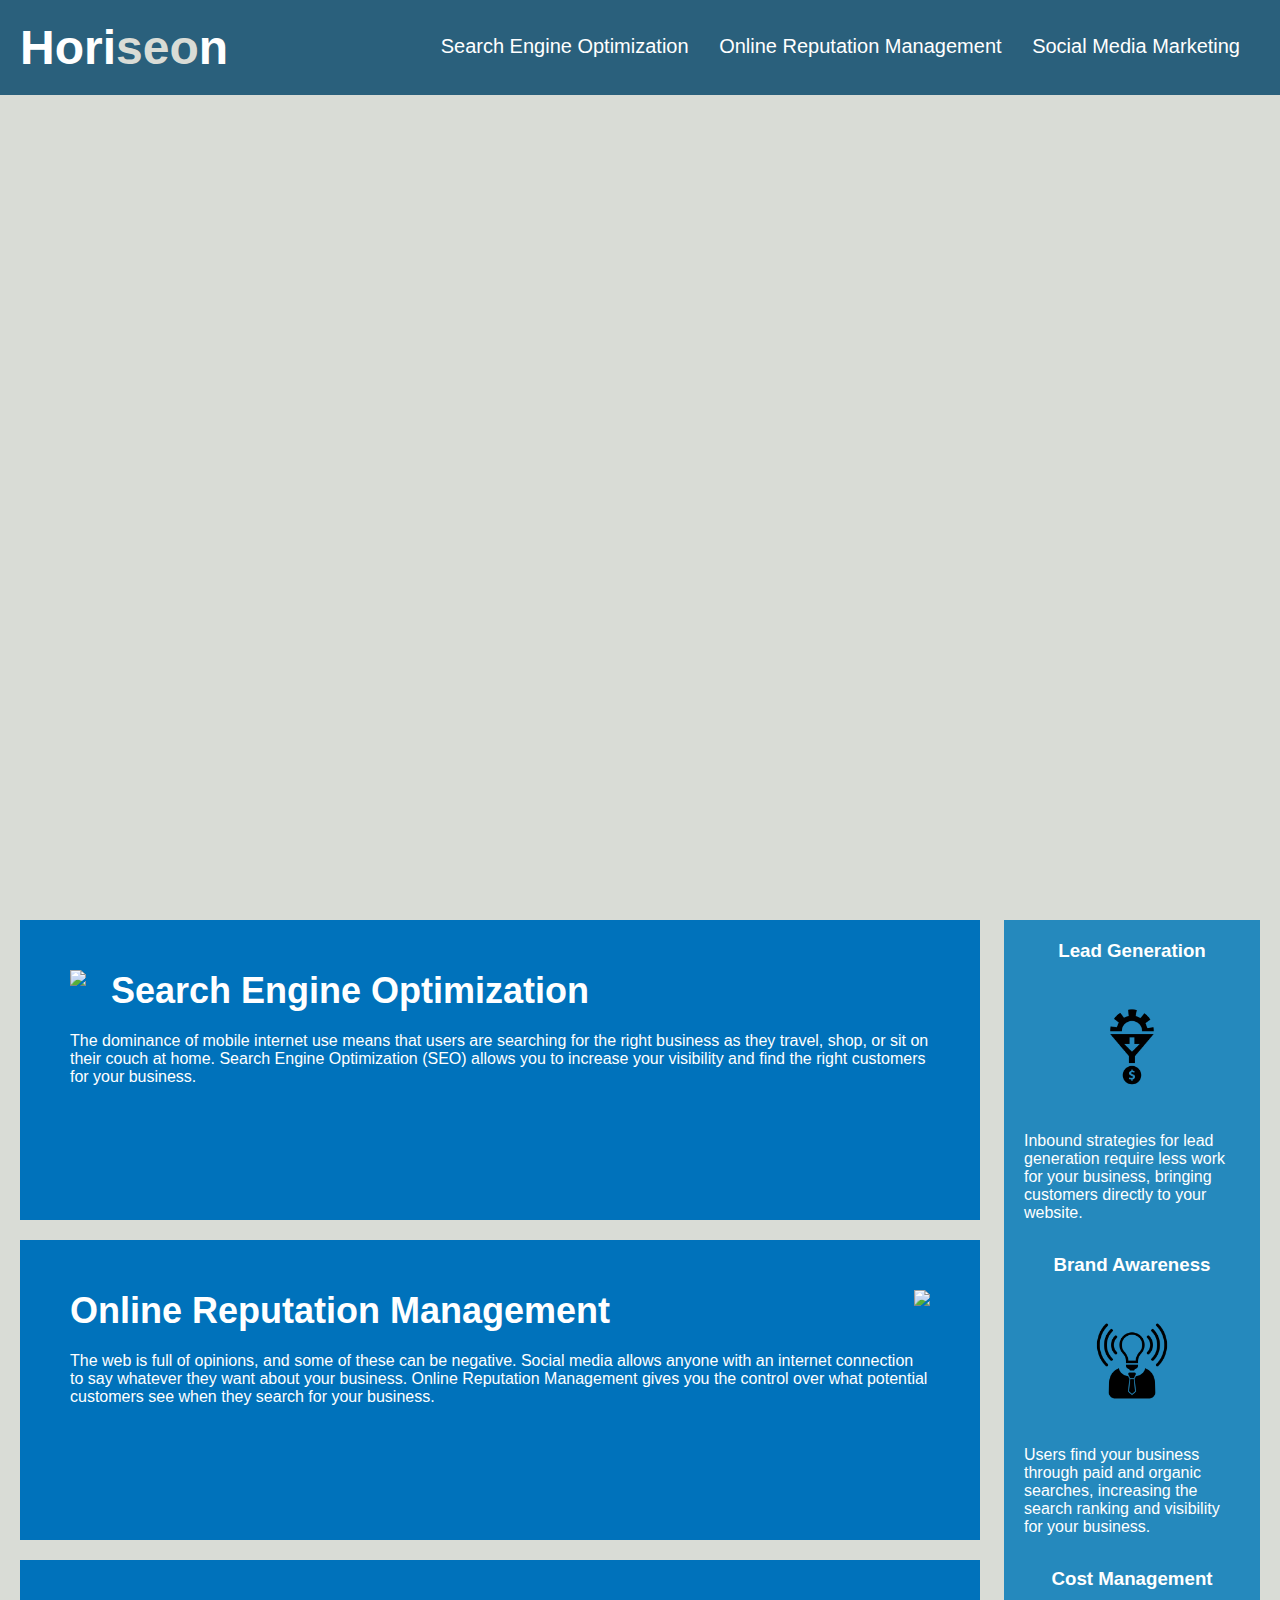
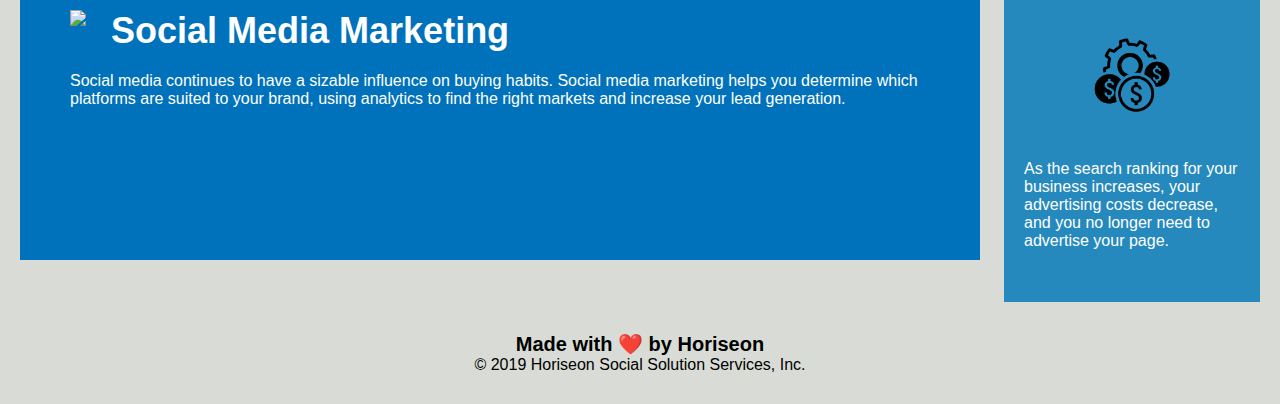
==== Challenge-1/Develop/index.html @ a98c4c63 "Main" ====
<!DOCTYPE html>
<html lang="en-us">

<head>
    <meta charset="UTF-8" />
    <link rel="stylesheet" href="./assets/css/style.css">
    <title>website</title>
</head>

<body>
    <div class="header">
        <h1>Hori<span class="seo">seo</span>n</h1>
        <div>
            <ul>
                <li>
                    <a href="#search-engine-optimization">Search Engine Optimization</a>
                </li>
                <li>
                    <a href="#online-reputation-management">Online Reputation Management</a>
                </li>
                <li>
                    <a href="#social-media-marketing">Social Media Marketing</a>
                </li>
            </ul>
        </div>
    </div>
    <div class="hero"></div>
    <div class="content">
        <div class="search-engine-optimization">
            <img src="./assets/images/search-engine-optimization.jpg" class="float-left" />
            <h2>Search Engine Optimization</h2>
            <p>
                The dominance of mobile internet use means that users are searching for the right business as they travel, shop, or sit on their couch at home. Search Engine Optimization (SEO) allows you to increase your visibility and find the right customers for your business.
            </p>
        </div>
        <div id="online-reputation-management" class="online-reputation-management">
            <img src="./assets/images/online-reputation-management.jpg" class="float-right" />
            <h2>Online Reputation Management</h2>
            <p>
                The web is full of opinions, and some of these can be negative. Social media allows anyone with an internet connection to say whatever they want about your business. Online Reputation Management gives you the control over what potential customers see when they search for your business.
            </p>
        </div>
        <div id="social-media-marketing" class="social-media-marketing">
            <img src="./assets/images/social-media-marketing.jpg" class="float-left" />
            <h2>Social Media Marketing</h2>
            <p>
                Social media continues to have a sizable influence on buying habits. Social media marketing helps you determine which platforms are suited to your brand, using analytics to find the right markets and increase your lead generation.
            </p>
        </div>
    </div>
    <div class="benefits">
        <div class="benefit-lead">
            <h3>Lead Generation</h3>
            <img src="./assets/images/lead-generation.png" />
            <p>
                Inbound strategies for lead generation require less work for your business, bringing customers directly to your website.
            </p>
        </div>
        <div class="benefit-brand">
            <h3>Brand Awareness</h3>
            <img src="./assets/images/brand-awareness.png" />
            <p>
                Users find your business through paid and organic searches, increasing the search ranking and visibility for your business.
            </p>
        </div>
        <div class="benefit-cost">
            <h3>Cost Management</h3>
            <img src="./assets/images/cost-management.png"></img>
            <p>
                As the search ranking for your business increases, your advertising costs decrease, and you no longer need to advertise your page.
            </p>
        </div>
    </div>
    <div class="footer">
        <h2>Made with ❤️️ by Horiseon</h2>
        <p>
            &copy; 2019 Horiseon Social Solution Services, Inc.
        </p>
    </div>
</body>

</html>
---- Challenge-1/Develop/assets/css/style.css ----
* {
    box-sizing: border-box;
    padding: 0;
    margin: 0;
}

body {
    background-color: #d9dcd6;
}

.header {
    padding: 20px;
    font-family: 'Trebuchet MS', 'Lucida Sans Unicode', 'Lucida Grande', 'Lucida Sans', Arial, sans-serif;
    background-color: #2a607c;
    color: #ffffff;
}

.header h1 {
    display: inline-block;
    font-size: 48px;
}

.header h1 .seo {
    color: #d9dcd6;
}

.header div {
    padding-top: 15px;
    margin-right: 20px;
    float: right;
    font-family: 'Gill Sans', 'Gill Sans MT', Calibri, 'Trebuchet MS', sans-serif;
    font-size: 20px;
}

.header div ul {
    list-style-type: none;
}

.header div ul li {
    display: inline-block;
    margin-left: 25px;
}

a {
    color: #ffffff;
    text-decoration: none;
}

p {
    font-size: 16px;
}

.hero {
    height: 800px;
    width: 100%;
    margin-bottom: 25px;
    background-image: url("../images/digital-marketing-meeting.jpg");
    background-size: cover;
    background-position: center;
}

.float-left {
    float: left;
    margin-right: 25px;
}

.float-right {
    float: right;
    margin-left: 25px;
}

.content {
    width: 75%;
    display: inline-block;
    margin-left: 20px;
}

.benefits {
    margin-right: 20px;
    padding: 20px;
    clear: both;
    float: right;
    width: 20%;
    height: 100%;
    font-family: 'Gill Sans', 'Gill Sans MT', Calibri, 'Trebuchet MS', sans-serif;
    background-color: #2589bd;
}

.benefit-lead {
    margin-bottom: 32px;
    color: #ffffff;
}

.benefit-brand {
    margin-bottom: 32px;
    color: #ffffff;
}

.benefit-cost {
    margin-bottom: 32px;
    color: #ffffff;
}

.benefit-lead h3 {
    margin-bottom: 10px;
    text-align: center;
}

.benefit-brand h3 {
    margin-bottom: 10px;
    text-align: center;
}

.benefit-cost h3 {
    margin-bottom: 10px;
    text-align: center;
}

.benefit-lead img {
    display: block;
    margin: 10px auto;
    max-width: 150px;
}

.benefit-brand img {
    display: block;
    margin: 10px auto;
    max-width: 150px;
}

.benefit-cost img {
    display: block;
    margin: 10px auto;
    max-width: 150px;
}

.search-engine-optimization {
    margin-bottom: 20px;
    padding: 50px;
    height: 300px;
    font-family: 'Gill Sans', 'Gill Sans MT', Calibri, 'Trebuchet MS', sans-serif;
    background-color: #0072bb;
    color: #ffffff;
}

.online-reputation-management {
    margin-bottom: 20px;
    padding: 50px;
    height: 300px;
    font-family: 'Gill Sans', 'Gill Sans MT', Calibri, 'Trebuchet MS', sans-serif;
    background-color: #0072bb;
    color: #ffffff;
}

.social-media-marketing {
    margin-bottom: 20px;
    padding: 50px;
    height: 300px;
    font-family: 'Gill Sans', 'Gill Sans MT', Calibri, 'Trebuchet MS', sans-serif;
    background-color: #0072bb;
    color: #ffffff;
}

.search-engine-optimization img {
    max-height: 200px;
}

.online-reputation-management img {
    max-height: 200px;
}

.social-media-marketing img {
    max-height: 200px;
}

.search-engine-optimization h2 {
    margin-bottom: 20px;
    font-size: 36px;
}

.online-reputation-management h2 {
    margin-bottom: 20px;
    font-size: 36px;
}

.social-media-marketing h2 {
    margin-bottom: 20px;
    font-size: 36px;
}

.footer {
    padding: 30px;
    clear: both;
    font-family: 'Trebuchet MS', 'Lucida Sans Unicode', 'Lucida Grande', 'Lucida Sans', Arial, sans-serif;
    text-align: center;
}

.footer h2 {
    font-size: 20px;
}
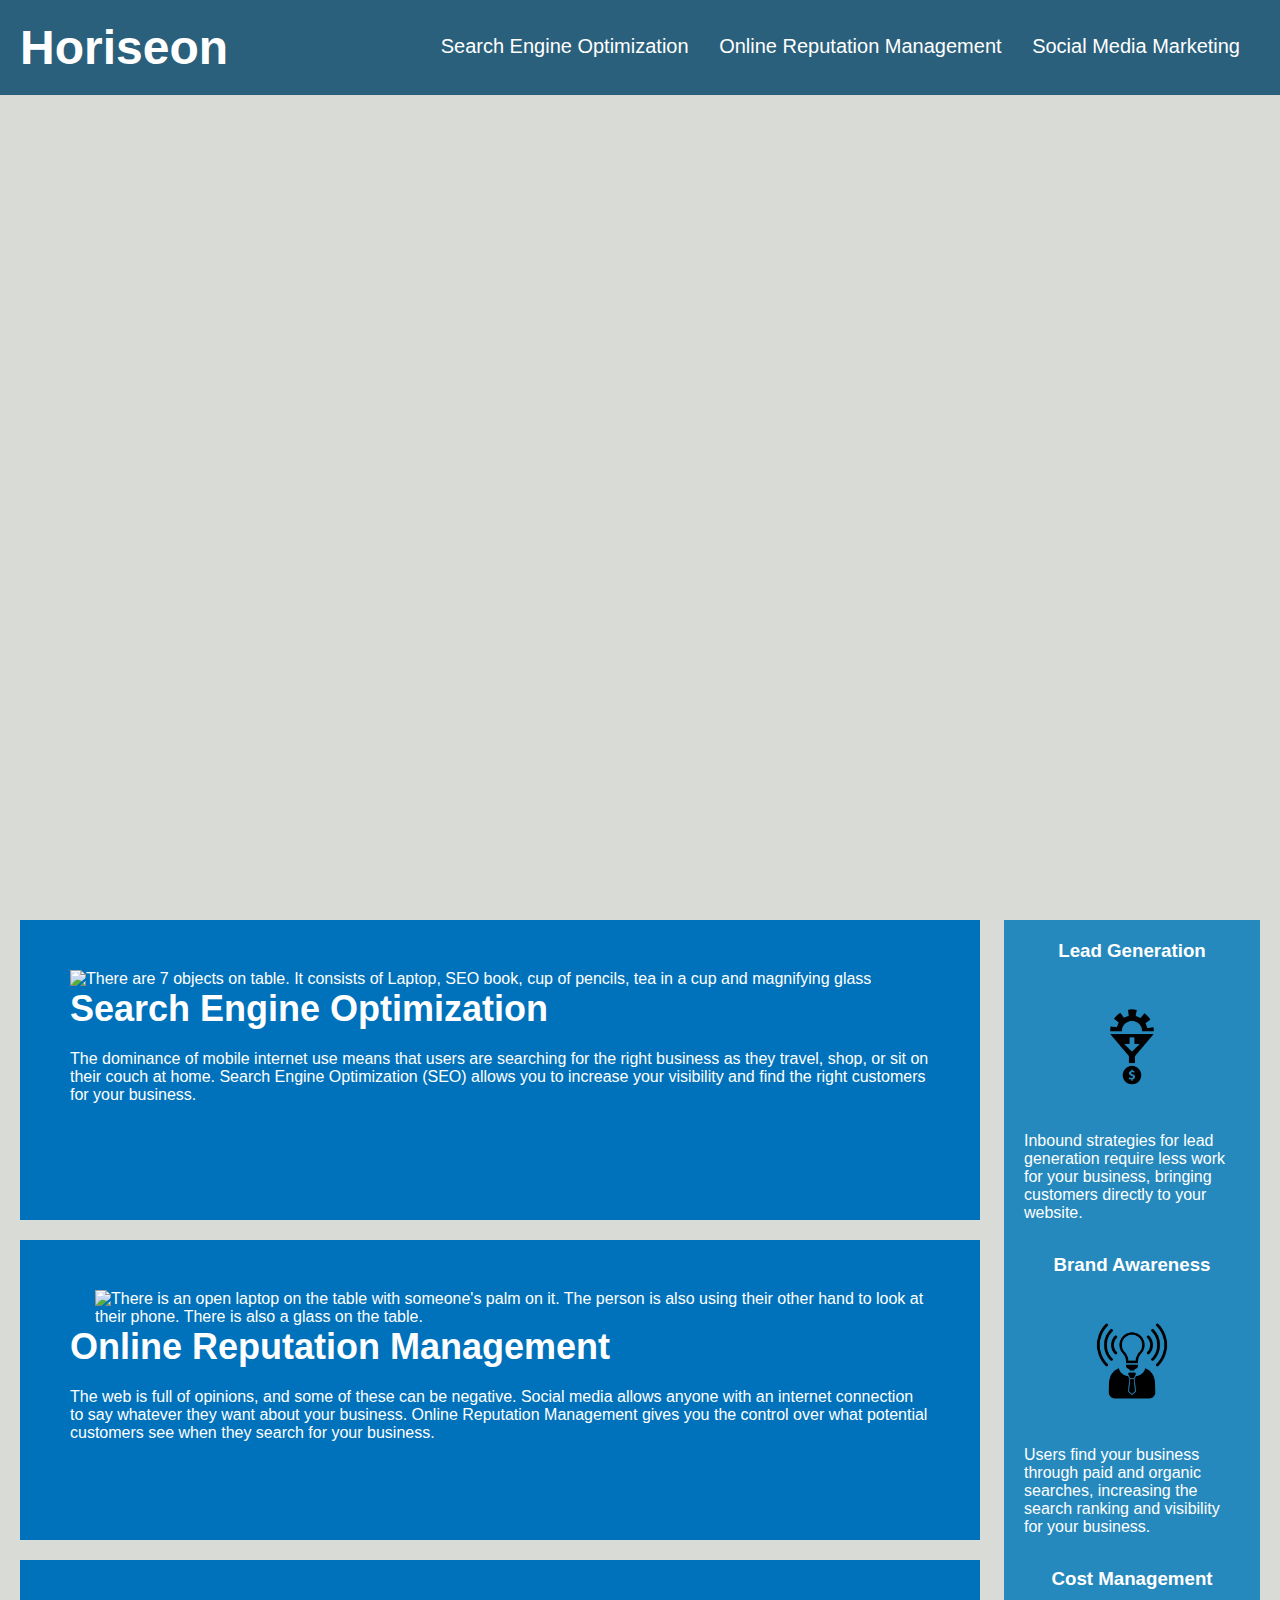
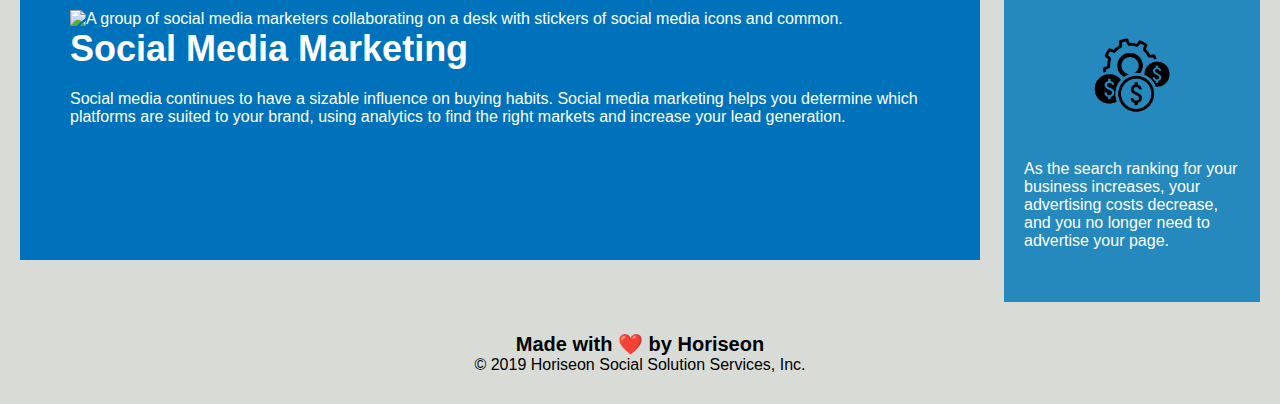
==== commit 0af36ddf: "Added a alt attribute to the 3 images in the file" ====
--- a/Challenge-1/Develop/index.html
+++ b/Challenge-1/Develop/index.html
@@ -4,12 +4,14 @@
 <head>
     <meta charset="UTF-8" />
     <link rel="stylesheet" href="./assets/css/style.css">
-    <title>website</title>
+    <title>Horiseon</title>
+    <! -- Added Horiseon in place of website -- >
 </head>
 
 <body>
     <div class="header">
-        <h1>Hori<span class="seo">seo</span>n</h1>
+        <h1>Horiseon</h1>
+        <! -- Removed redundancy in the Header Name -->
         <div>
             <ul>
                 <li>
@@ -26,22 +28,26 @@
     </div>
     <div class="hero"></div>
     <div class="content">
-        <div class="search-engine-optimization">
-            <img src="./assets/images/search-engine-optimization.jpg" class="float-left" />
+        <div id="search-engine-optimization" class="search-engine-optimization">
+            <img src="./assets/images/search-engine-optimization.jpg" alt="There are 7 objects on table. It consists of Laptop, SEO book, cup of pencils, tea in a cup and magnifying glass" class="float-left">
+            <! -- Added an alt attribute incase image is unable to see the image -- >
             <h2>Search Engine Optimization</h2>
             <p>
                 The dominance of mobile internet use means that users are searching for the right business as they travel, shop, or sit on their couch at home. Search Engine Optimization (SEO) allows you to increase your visibility and find the right customers for your business.
             </p>
         </div>
         <div id="online-reputation-management" class="online-reputation-management">
-            <img src="./assets/images/online-reputation-management.jpg" class="float-right" />
+            <img src="./assets/images/online-reputation-management.jpg" alt="There is an open laptop on the table with someone's palm on it. The person is also using their other hand to look at their phone. There is also a glass on the table." class="float-right" >
+            <! -- Added an alt attribute incase image is unable to see the image -- >
             <h2>Online Reputation Management</h2>
             <p>
                 The web is full of opinions, and some of these can be negative. Social media allows anyone with an internet connection to say whatever they want about your business. Online Reputation Management gives you the control over what potential customers see when they search for your business.
             </p>
         </div>
         <div id="social-media-marketing" class="social-media-marketing">
-            <img src="./assets/images/social-media-marketing.jpg" class="float-left" />
+            <img src="./assets/images/social-media-marketing.jpg" alt="A group of social media marketers collaborating on a desk with stickers of social media icons and common.
+            "class="float-left" >
+            <! -- Added an alt attribute incase image is unable to see the image -- >
             <h2>Social Media Marketing</h2>
             <p>
                 Social media continues to have a sizable influence on buying habits. Social media marketing helps you determine which platforms are suited to your brand, using analytics to find the right markets and increase your lead generation.
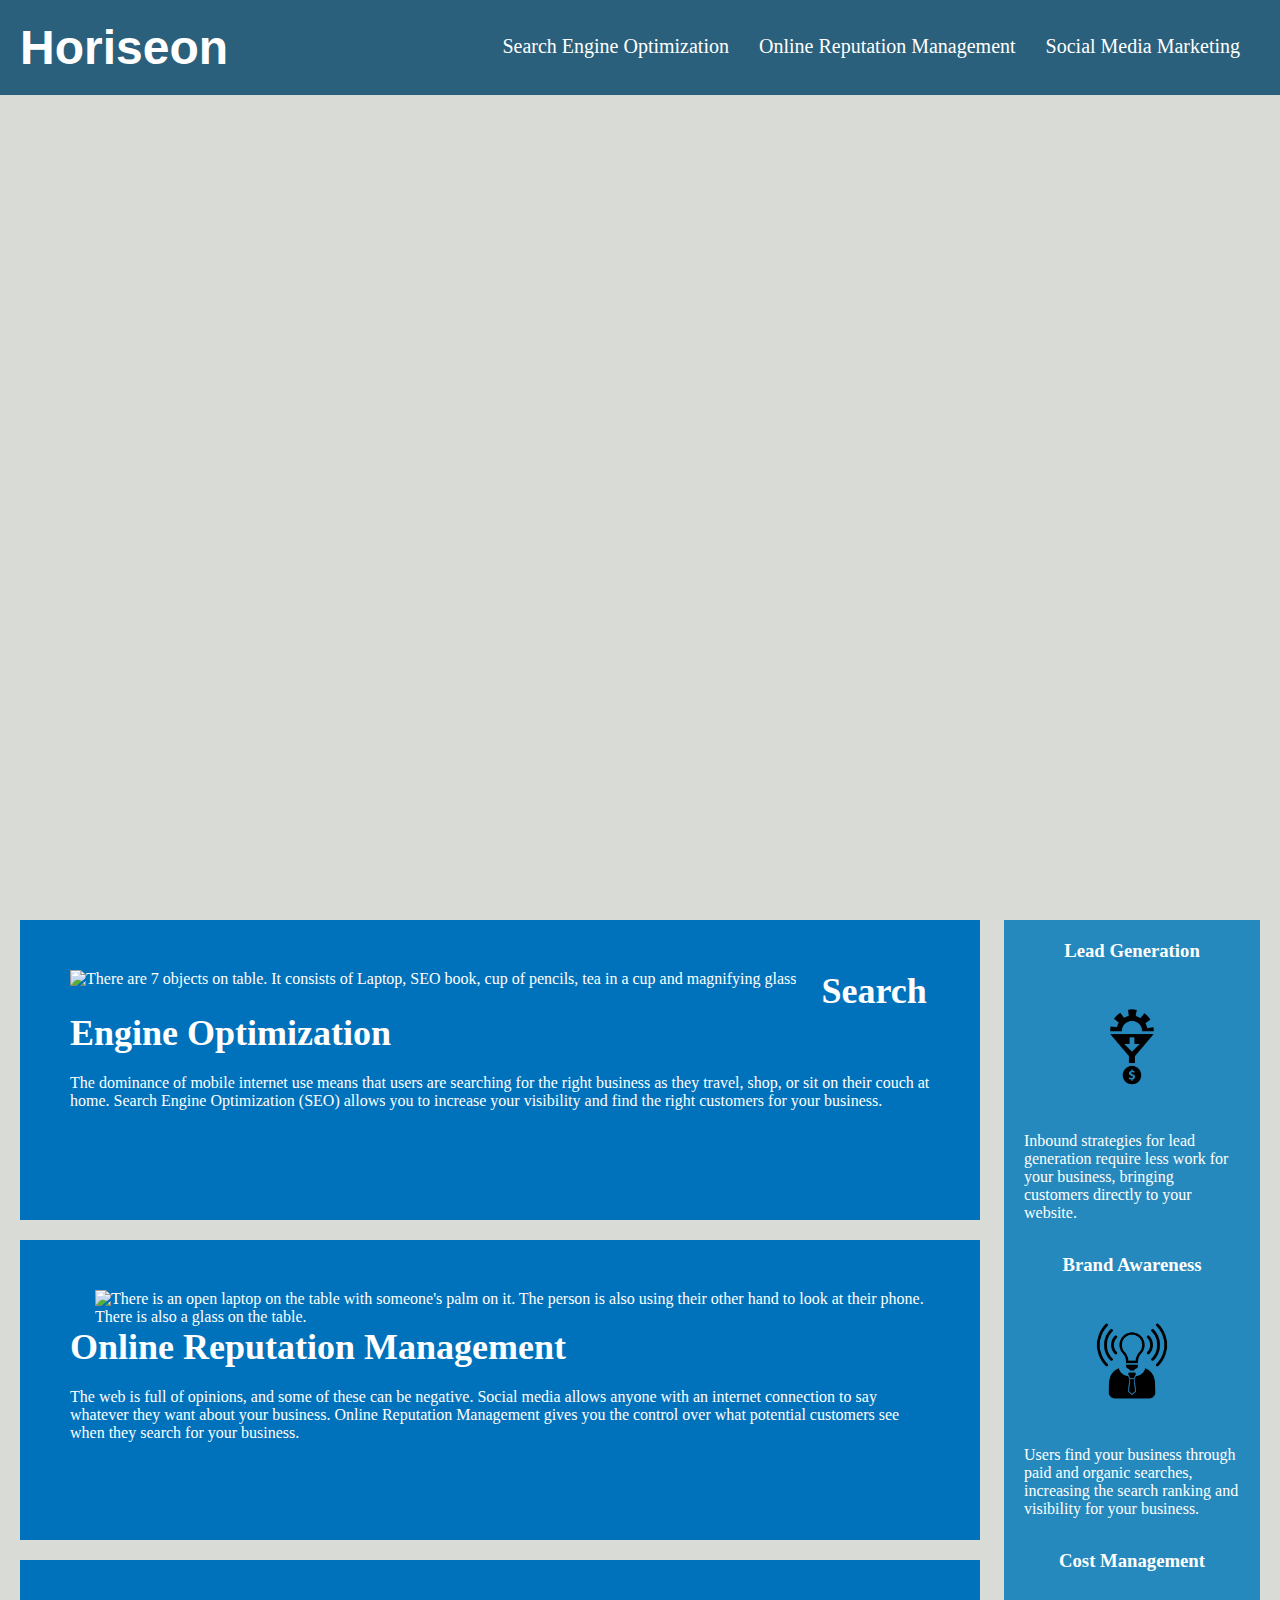
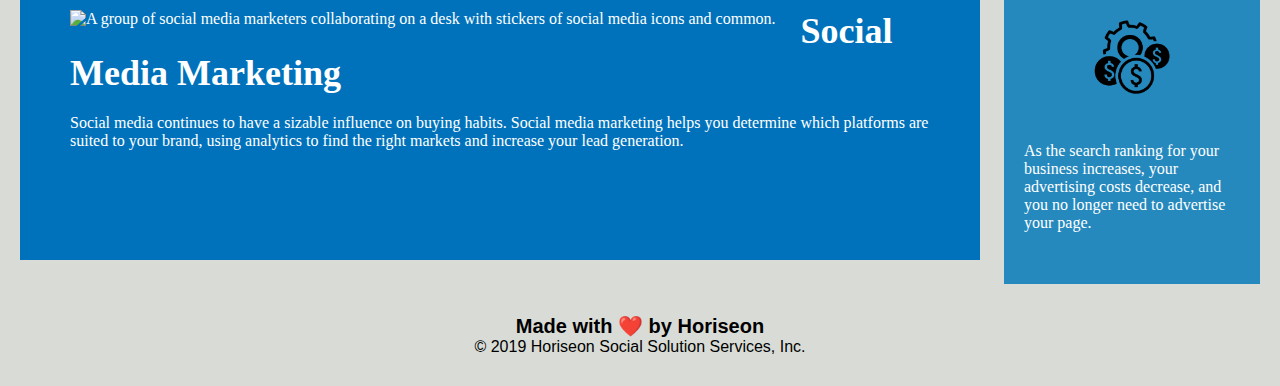
==== commit b1d4a87e: "Changed and use semantics for header, section, footer instead of div" ====
--- a/Challenge-1/Develop/index.html
+++ b/Challenge-1/Develop/index.html
@@ -9,7 +9,7 @@
 </head>
 
 <body>
-    <div class="header">
+    <header class="header">
         <h1>Horiseon</h1>
         <! -- Removed redundancy in the Header Name -->
         <div>
@@ -25,9 +25,9 @@
                 </li>
             </ul>
         </div>
-    </div>
+    </header>
     <div class="hero"></div>
-    <div class="content">
+    <section class="section">
         <div id="search-engine-optimization" class="search-engine-optimization">
             <img src="./assets/images/search-engine-optimization.jpg" alt="There are 7 objects on table. It consists of Laptop, SEO book, cup of pencils, tea in a cup and magnifying glass" class="float-left">
             <! -- Added an alt attribute incase image is unable to see the image -- >
@@ -53,7 +53,7 @@
                 Social media continues to have a sizable influence on buying habits. Social media marketing helps you determine which platforms are suited to your brand, using analytics to find the right markets and increase your lead generation.
             </p>
         </div>
-    </div>
+    </section>
     <div class="benefits">
         <div class="benefit-lead">
             <h3>Lead Generation</h3>
@@ -77,12 +77,12 @@
             </p>
         </div>
     </div>
-    <div class="footer">
+    <footer class="footer">
         <h2>Made with ❤️️ by Horiseon</h2>
         <p>
             &copy; 2019 Horiseon Social Solution Services, Inc.
         </p>
-    </div>
+    </footer>
 </body>
 
 </html>
--- a/Challenge-1/Develop/assets/css/style.css
+++ b/Challenge-1/Develop/assets/css/style.css
@@ -10,7 +10,7 @@
 
 .header {
     padding: 20px;
-    font-family: 'Trebuchet MS', 'Lucida Sans Unicode', 'Lucida Grande', 'Lucida Sans', Arial, sans-serif;
+    font-family: 'Trebuchet MS', 'Lucida Sans Unicode', 'Lucida Grande', 'Lucida Sans', 'Arial', 'sans-serif';
     background-color: #2a607c;
     color: #ffffff;
 }
@@ -28,7 +28,7 @@
     padding-top: 15px;
     margin-right: 20px;
     float: right;
-    font-family: 'Gill Sans', 'Gill Sans MT', Calibri, 'Trebuchet MS', sans-serif;
+    font-family: 'Gill Sans', 'Gill Sans MT', 'Calibri', 'Trebuchet MS', 'sans-serif';
     font-size: 20px;
 }
 
@@ -69,7 +69,7 @@
     margin-left: 25px;
 }
 
-.content {
+.section {
     width: 75%;
     display: inline-block;
     margin-left: 20px;
@@ -82,116 +82,54 @@
     float: right;
     width: 20%;
     height: 100%;
-    font-family: 'Gill Sans', 'Gill Sans MT', Calibri, 'Trebuchet MS', sans-serif;
+    font-family: 'Gill Sans', 'Gill Sans MT', 'Calibri', 'Trebuchet MS', 'sans-serif';
     background-color: #2589bd;
 }
 
-.benefit-lead {
+
+.benefit-lead , .benefit-brand , .benefit-cost {
     margin-bottom: 32px;
     color: #ffffff;
 }
 
-.benefit-brand {
-    margin-bottom: 32px;
-    color: #ffffff;
-}
 
-.benefit-cost {
-    margin-bottom: 32px;
-    color: #ffffff;
-}
-
-.benefit-lead h3 {
+.benefit-lead h3 , .benefit-brand h3 , .benefit-cost h3 {
     margin-bottom: 10px;
     text-align: center;
 }
 
-.benefit-brand h3 {
-    margin-bottom: 10px;
-    text-align: center;
-}
 
-.benefit-cost h3 {
-    margin-bottom: 10px;
-    text-align: center;
-}
-
-.benefit-lead img {
+.benefit-lead img , .benefit-brand img , .benefit-cost img {
     display: block;
     margin: 10px auto;
     max-width: 150px;
 }
 
-.benefit-brand img {
-    display: block;
-    margin: 10px auto;
-    max-width: 150px;
-}
 
-.benefit-cost img {
-    display: block;
-    margin: 10px auto;
-    max-width: 150px;
-}
-
-.search-engine-optimization {
+.search-engine-optimization , .online-reputation-management, .social-media-marketing {
     margin-bottom: 20px;
     padding: 50px;
     height: 300px;
-    font-family: 'Gill Sans', 'Gill Sans MT', Calibri, 'Trebuchet MS', sans-serif;
+    font-family: 'Gill Sans', 'Gill Sans MT', 'Calibri', 'Trebuchet MS', 'sans-serif';
     background-color: #0072bb;
     color: #ffffff;
 }
 
-.online-reputation-management {
-    margin-bottom: 20px;
-    padding: 50px;
-    height: 300px;
-    font-family: 'Gill Sans', 'Gill Sans MT', Calibri, 'Trebuchet MS', sans-serif;
-    background-color: #0072bb;
-    color: #ffffff;
-}
 
-.social-media-marketing {
-    margin-bottom: 20px;
-    padding: 50px;
-    height: 300px;
-    font-family: 'Gill Sans', 'Gill Sans MT', Calibri, 'Trebuchet MS', sans-serif;
-    background-color: #0072bb;
-    color: #ffffff;
-}
-
-.search-engine-optimization img {
+.search-engine-optimization img , .online-reputation-management img , .social-media-marketing img {
     max-height: 200px;
 }
 
-.online-reputation-management img {
-    max-height: 200px;
-}
-
-.social-media-marketing img {
-    max-height: 200px;
-}
-
-.search-engine-optimization h2 {
+.search-engine-optimization h2 , .online-reputation-management h2 , .social-media-marketing h2 {
     margin-bottom: 20px;
     font-size: 36px;
 }
 
-.online-reputation-management h2 {
-    margin-bottom: 20px;
-    font-size: 36px;
-}
-
-.social-media-marketing h2 {
-    margin-bottom: 20px;
-    font-size: 36px;
-}
 
 .footer {
     padding: 30px;
     clear: both;
-    font-family: 'Trebuchet MS', 'Lucida Sans Unicode', 'Lucida Grande', 'Lucida Sans', Arial, sans-serif;
+    font-family: 'Trebuchet MS', 'Lucida Sans Unicode', 'Lucida Grande', 'Lucida Sans', 'Arial', 'sans-serif';
     text-align: center;
 }
 
